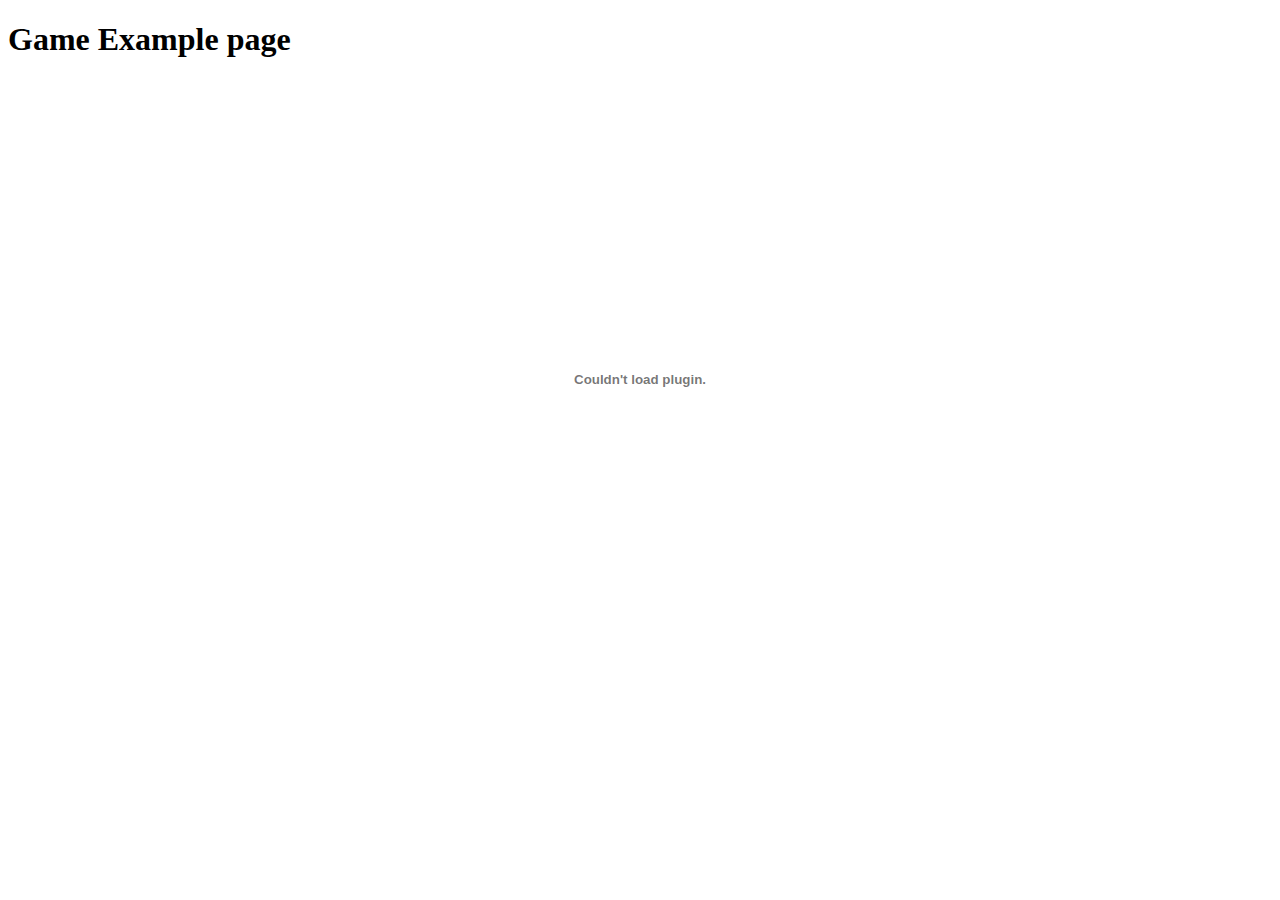
==== Ducklife2.html @ ff5d1740 "Create Ducklife2.html" ====
<!DOCTYPEHTML>
<html>
    <head>
        <title>Name of game</title>
        <link rel="Style Sheet" href="style.css">
    </head>
    <body>
<h1 class="Heading">Game Example page</h1>
</body>
<div style="margin:0 auto;text-align:center">
    <embed src="ducklife2worldchampion.swf" width="800" height="600"> </embed>
     <!-- Div align in the middle -->
     <div style="margin-left:auto;margin-right:auto;text-align:center">
        
     </div>

</html>
---- style.css ----
.Heading {
    text-align:center;
    font-family: 'Times New Roman', Times, serif;
    font: 24px;
}
.link {
    text-align:left;
    font-family:'Times New Roman', Times, serif;
    font: 12px;
}
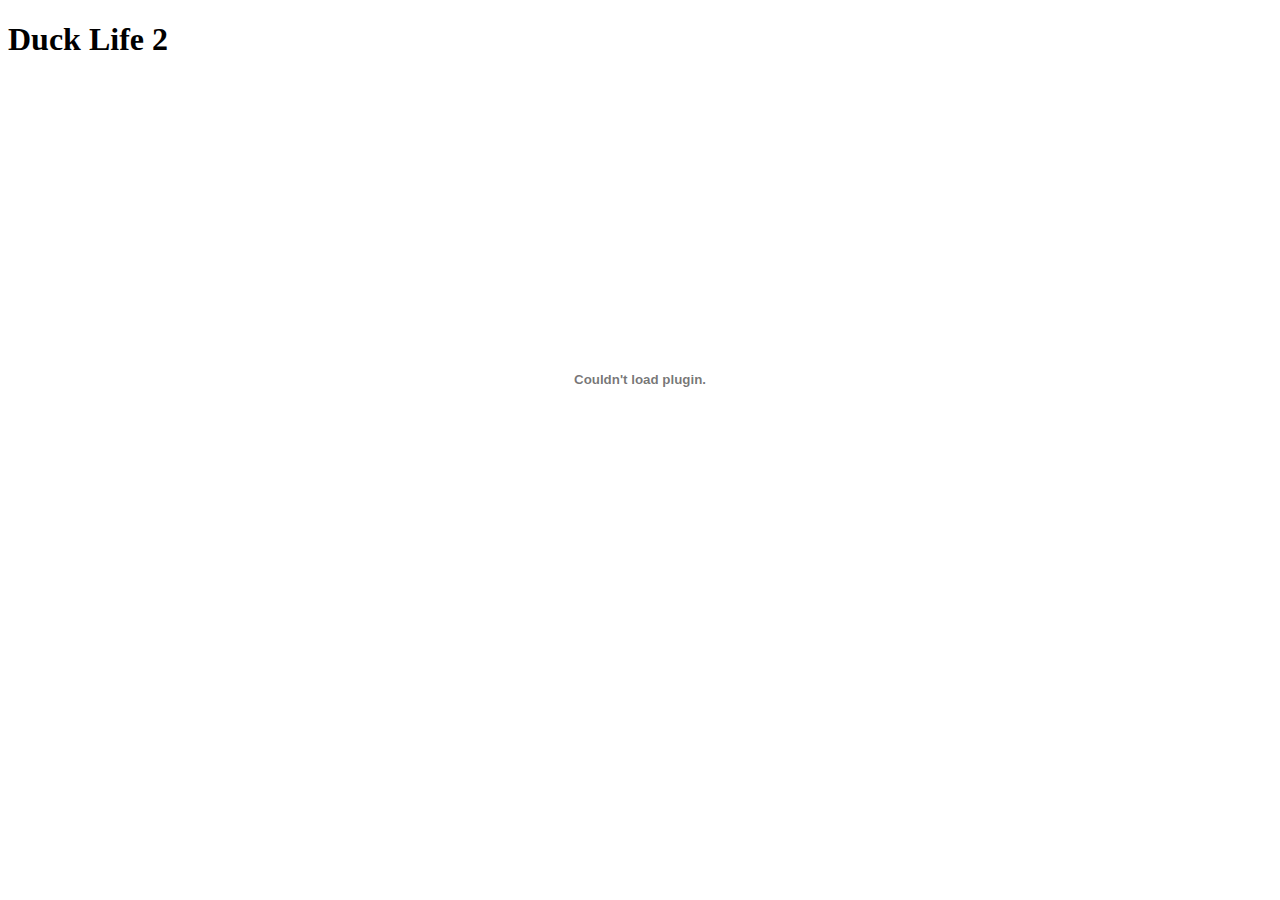
==== commit 89f548c4: "Update Ducklife2.html" ====
--- a/Ducklife2.html
+++ b/Ducklife2.html
@@ -2,12 +2,12 @@
 <!DOCTYPEHTML>
 <html>
     <head>
-        <title>Name of game</title>
+        <title>Duck Life 2</title>
         <link rel="Style Sheet" href="style.css">
     </head>
-    <body>
-<h1 class="Heading">Game Example page</h1>
-</body>
+    <body></body>
+<h1 class="Heading">Duck Life 2</h1>
+
 <div style="margin:0 auto;text-align:center">
     <embed src="ducklife2worldchampion.swf" width="800" height="600"> </embed>
      <!-- Div align in the middle -->
